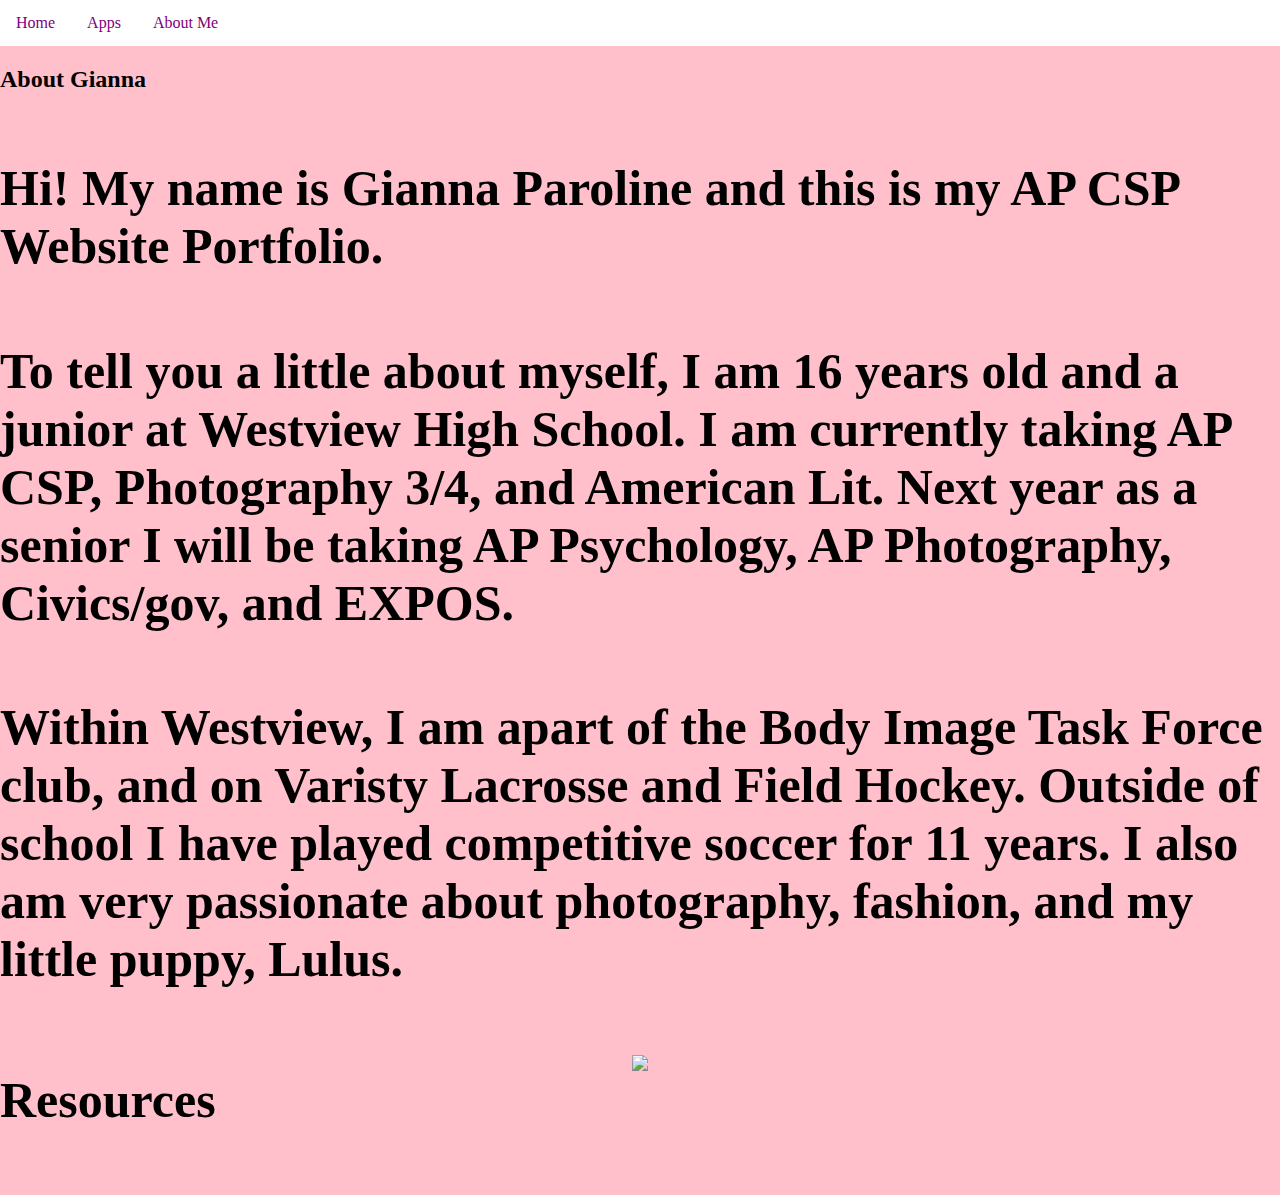
==== about.html @ 30fc4c34 "Update about.html" ====
<html> 
<link rel="stylesheet" href="style.css">



      <body> 
  <ul> 
    <li><a href="index.html"> Home </a></li>
    <li><a href="apps.html"> Apps </a>  </li>
    <li><a href="about.html"> About Me </a> </li>
       
  </ul>
  
  
  <h2> About Gianna <h2> 
      
      <h4> 
        Hi! My name is Gianna Paroline and this is my AP CSP Website Portfolio. <h4> 
   
       <h4> To tell you a little about myself, I am 16 years old and a junior at Westview High School. I am currently taking AP CSP, Photography 3/4, and American Lit. Next year as a senior I will be taking AP Psychology, AP Photography, Civics/gov, and EXPOS.
         <h4> 
           
 <h4> Within Westview, I am apart of the Body Image Task Force club, and on Varisty Lacrosse and Field Hockey. Outside of school I have played competitive soccer for 11 years. I also am very passionate about photography, fashion, and my little puppy, Lulus. <h4> 

<center> 
<img src="Identity Map.pdf"> 
</center> 

</body>

</html>
 
Resources
---- style.css ----
body { 
  background: pink; 
} 

h1 {
  color: white;  
    text-align: center;  
    font-size: 80px; 
} 

h3 { 
  color: pink; 
    text-align: center; 
  font-size: 25px; 
} 

h2 { 
  color: white 
    text-align: center; 
  font-size; 
} 

h4 { 
  color: pink
    text-align: center; 
  font-size: 50px;
} 

/*-----------------------------Nav Bar--------------------------------*/
body { 
  margin : 0; 
  font-family: Times New Roman, Nelvetica, sans-serif; 
} 

ul { 
  list-style-type: none; 
  margin: 0; 
    padding: 0; 
  overflow: hidden; 
  background-color: white;
} 

li { 
  float: left; 
  
}

li a { 
  display: block; 
  color: purple; 
  text-align: center; 
  padding: 14px 16px;
  text-decoration: none; 
  
  li a: hover:not (.active) { 
    background-color: #pink
      
      .ative { 
        background-color: #black
          
    } 
  



Resources
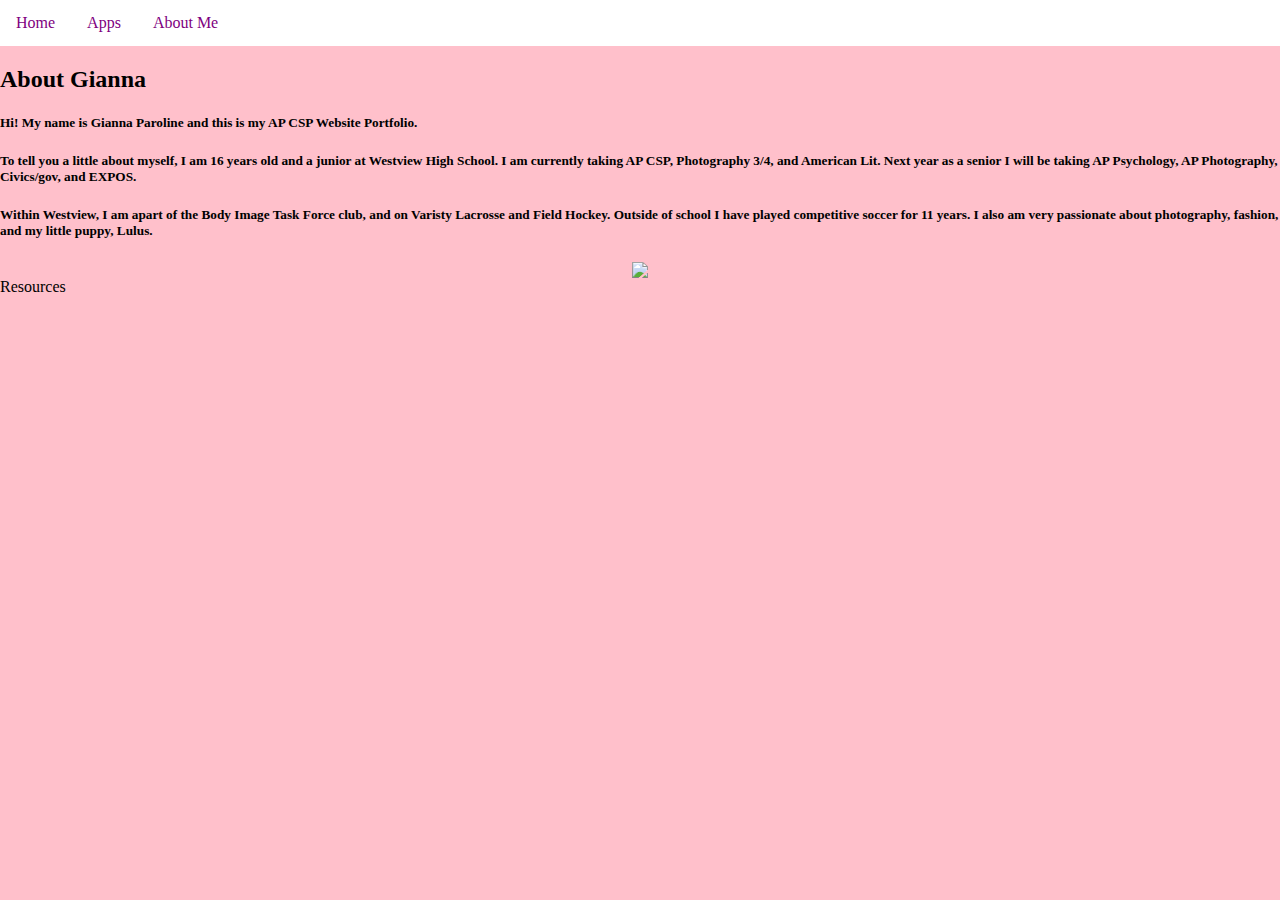
==== commit d2fd1f81: "Update about.html" ====
--- a/about.html
+++ b/about.html
@@ -14,13 +14,13 @@
   
   <h2> About Gianna <h2> 
       
-      <h4> 
-        Hi! My name is Gianna Paroline and this is my AP CSP Website Portfolio. <h4> 
+      <h5> 
+        Hi! My name is Gianna Paroline and this is my AP CSP Website Portfolio. </h5> 
    
-       <h4> To tell you a little about myself, I am 16 years old and a junior at Westview High School. I am currently taking AP CSP, Photography 3/4, and American Lit. Next year as a senior I will be taking AP Psychology, AP Photography, Civics/gov, and EXPOS.
-         <h4> 
+       <h5> To tell you a little about myself, I am 16 years old and a junior at Westview High School. I am currently taking AP CSP, Photography 3/4, and American Lit. Next year as a senior I will be taking AP Psychology, AP Photography, Civics/gov, and EXPOS.
+         </h5> 
            
- <h4> Within Westview, I am apart of the Body Image Task Force club, and on Varisty Lacrosse and Field Hockey. Outside of school I have played competitive soccer for 11 years. I also am very passionate about photography, fashion, and my little puppy, Lulus. <h4> 
+ <h5> Within Westview, I am apart of the Body Image Task Force club, and on Varisty Lacrosse and Field Hockey. Outside of school I have played competitive soccer for 11 years. I also am very passionate about photography, fashion, and my little puppy, Lulus. </h5> 
 
 <center> 
 <img src="Identity Map.pdf"> 
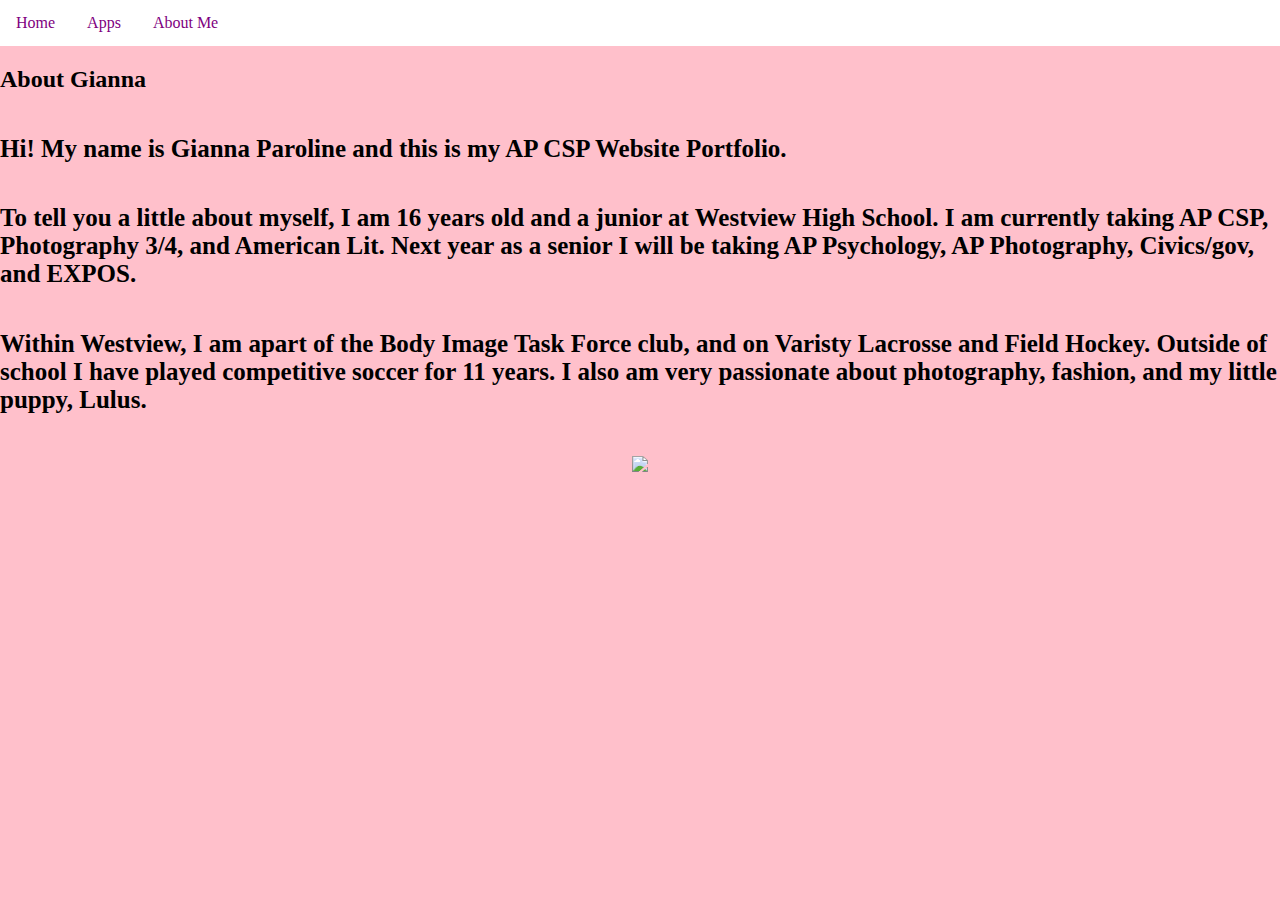
==== commit 02473c97: "Update about.html" ====
--- a/about.html
+++ b/about.html
@@ -29,8 +29,7 @@
 </body>
 
 </html>
- 
-Resources
+
      
            
                
--- a/style.css
+++ b/style.css
@@ -25,6 +25,13 @@
     text-align: center; 
   font-size: 50px;
 } 
+
+h5 { 
+  color: black;
+    text-align: left; 
+  font-size: 25; 
+} 
+  
 
 /*-----------------------------Nav Bar--------------------------------*/
 body { 
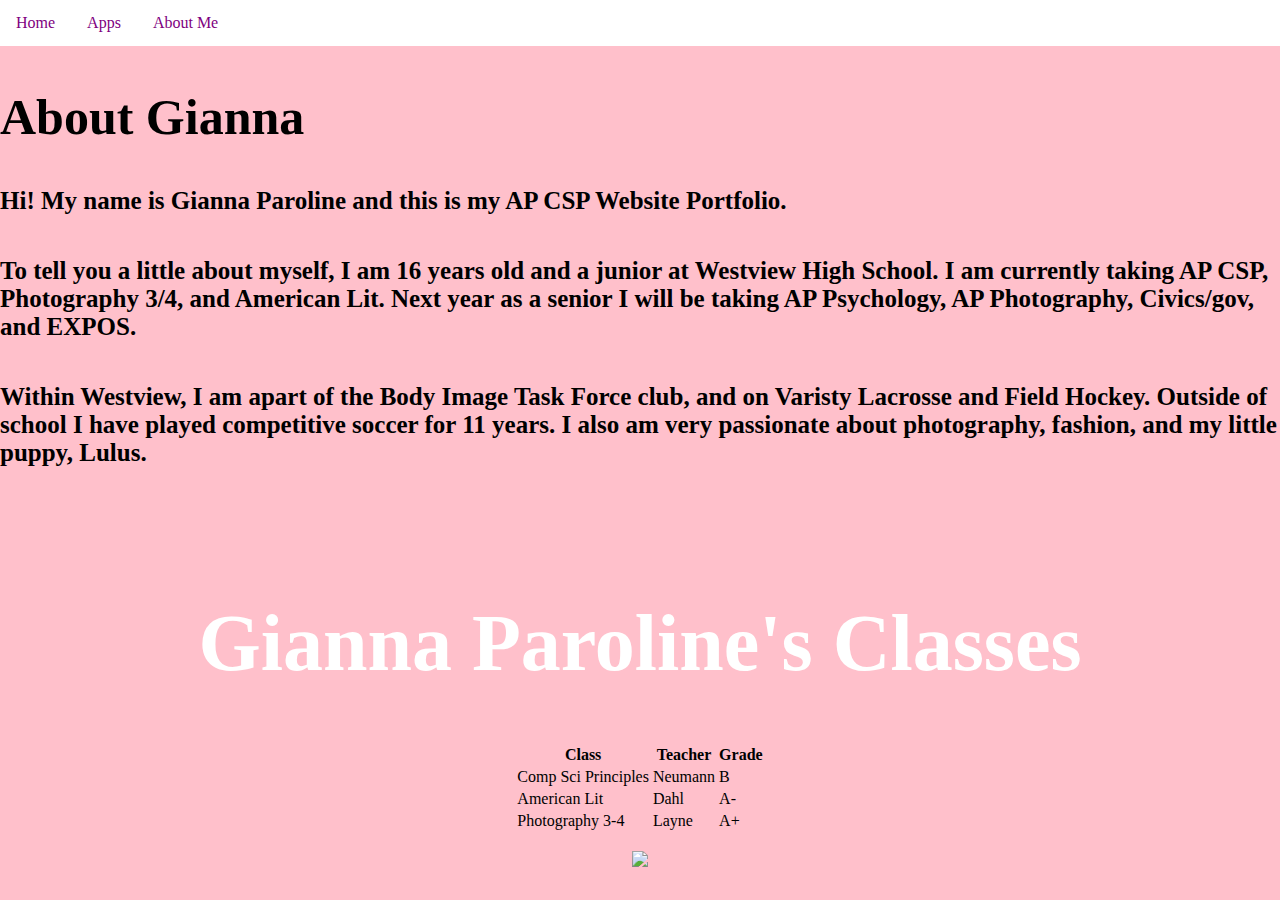
==== commit d4174620: "Update about.html" ====
--- a/about.html
+++ b/about.html
@@ -22,6 +22,38 @@
            
  <h5> Within Westview, I am apart of the Body Image Task Force club, and on Varisty Lacrosse and Field Hockey. Outside of school I have played competitive soccer for 11 years. I also am very passionate about photography, fashion, and my little puppy, Lulus. </h5> 
 
+        <br>
+  <br>
+  <h1> Gianna Paroline's Classes</h1> 
+  <table align="center" id="classes">
+    <tr>
+      <th> Class </th>
+      <th> Teacher </th>
+      <th> Grade </th>
+    </tr>
+    
+   <tr> 
+     <td> Comp Sci Principles </td>
+     <td> Neumann </td>
+     <td> B </td>
+    </tr>
+    
+    <tr> 
+     <td> American Lit </td>
+     <td> Dahl </td>
+     <td> A- </td>
+    </tr>
+    
+    <tr> 
+     <td> Photography 3-4 </td>
+     <td> Layne </td>
+     <td> A+ </td>
+    </tr>
+    
+   
+  </table>  
+  </br>
+  
 <center> 
 <img src="Identity Map.pdf"> 
 </center> 
--- a/style.css
+++ b/style.css
@@ -17,7 +17,7 @@
 h2 { 
   color: white 
     text-align: center; 
-  font-size; 
+  font-size: 50; 
 } 
 
 h4 { 
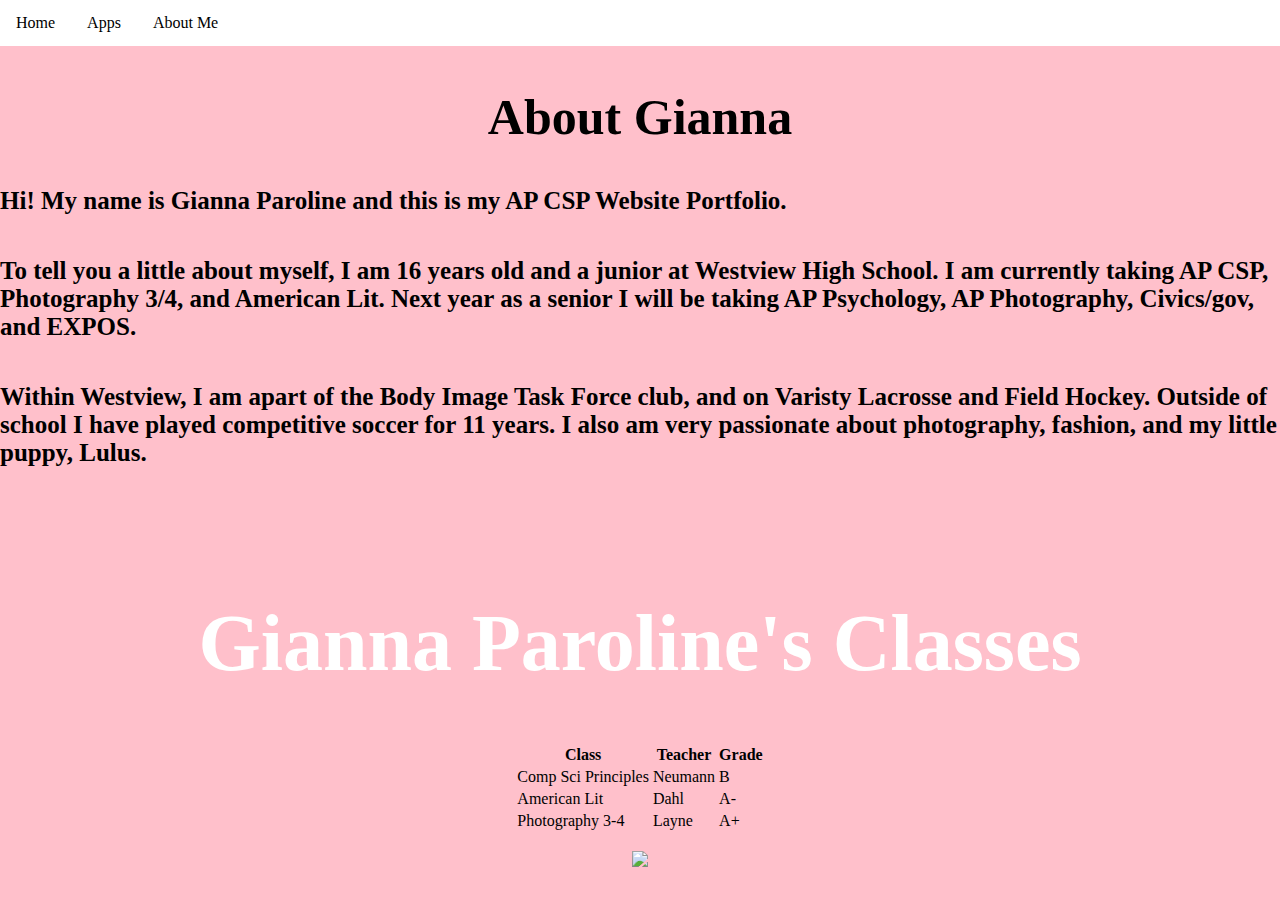
==== commit fcf67101: "Update about.html" ====
--- a/about.html
+++ b/about.html
@@ -11,8 +11,11 @@
        
   </ul>
   
-  
+  <center>
+        
   <h2> About Gianna <h2> 
+        
+  </center>
       
       <h5> 
         Hi! My name is Gianna Paroline and this is my AP CSP Website Portfolio. </h5> 
--- a/style.css
+++ b/style.css
@@ -9,7 +9,7 @@
 } 
 
 h3 { 
-  color: pink; 
+  color: black; 
     text-align: center; 
   font-size: 25px; 
 } 
@@ -21,7 +21,7 @@
 } 
 
 h4 { 
-  color: pink
+  color: black
     text-align: center; 
   font-size: 50px;
 } 
@@ -54,7 +54,7 @@
 
 li a { 
   display: block; 
-  color: purple; 
+  color: black; 
   text-align: center; 
   padding: 14px 16px;
   text-decoration: none; 
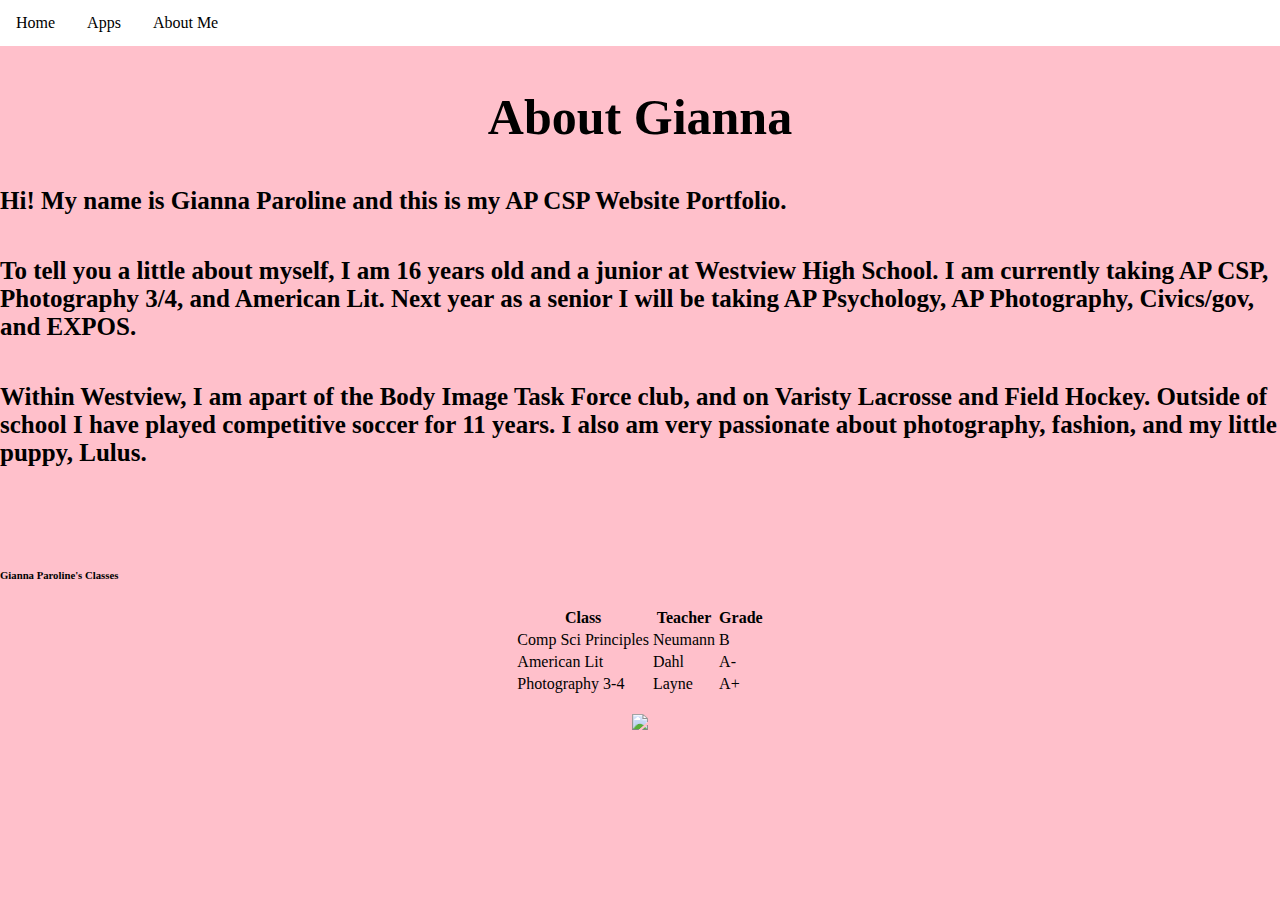
==== commit b9f9d7ac: "Update about.html" ====
--- a/about.html
+++ b/about.html
@@ -27,7 +27,7 @@
 
         <br>
   <br>
-  <h1> Gianna Paroline's Classes</h1> 
+  <h6> Gianna Paroline's Classes</h6> 
   <table align="center" id="classes">
     <tr>
       <th> Class </th>
--- a/style.css
+++ b/style.css
@@ -30,6 +30,12 @@
   color: black;
     text-align: left; 
   font-size: 25; 
+} 
+
+br { 
+  color: black; 
+    text-align: center; 
+  font-size: 20; 
 } 
   
 
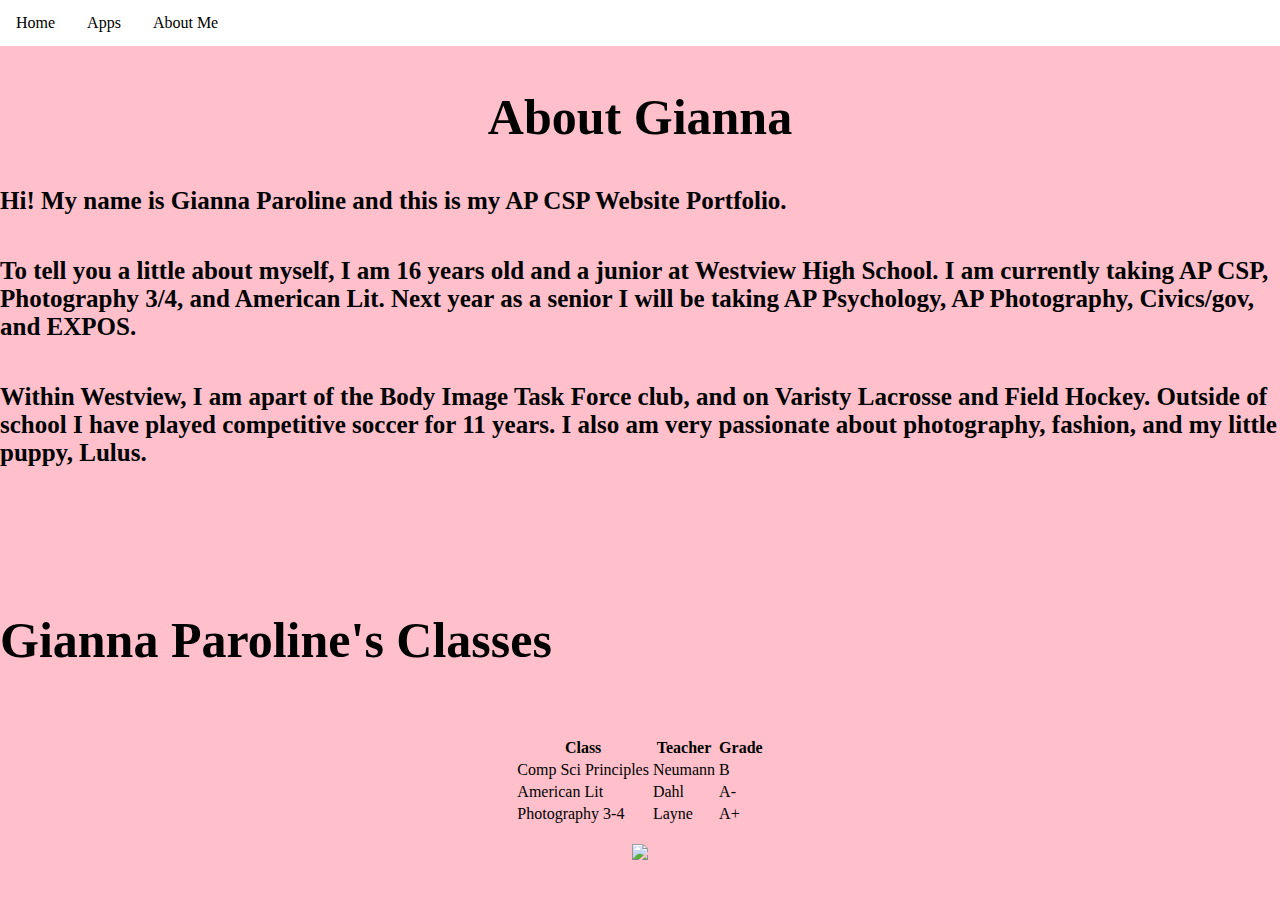
==== commit fd1546b1: "Update about.html" ====
--- a/about.html
+++ b/about.html
@@ -27,7 +27,7 @@
 
         <br>
   <br>
-  <h6> Gianna Paroline's Classes</h6> 
+  <h4> Gianna Paroline's Classes</h4> 
   <table align="center" id="classes">
     <tr>
       <th> Class </th>
--- a/style.css
+++ b/style.css
@@ -37,6 +37,8 @@
     text-align: center; 
   font-size: 20; 
 } 
+
+
   
 
 /*-----------------------------Nav Bar--------------------------------*/
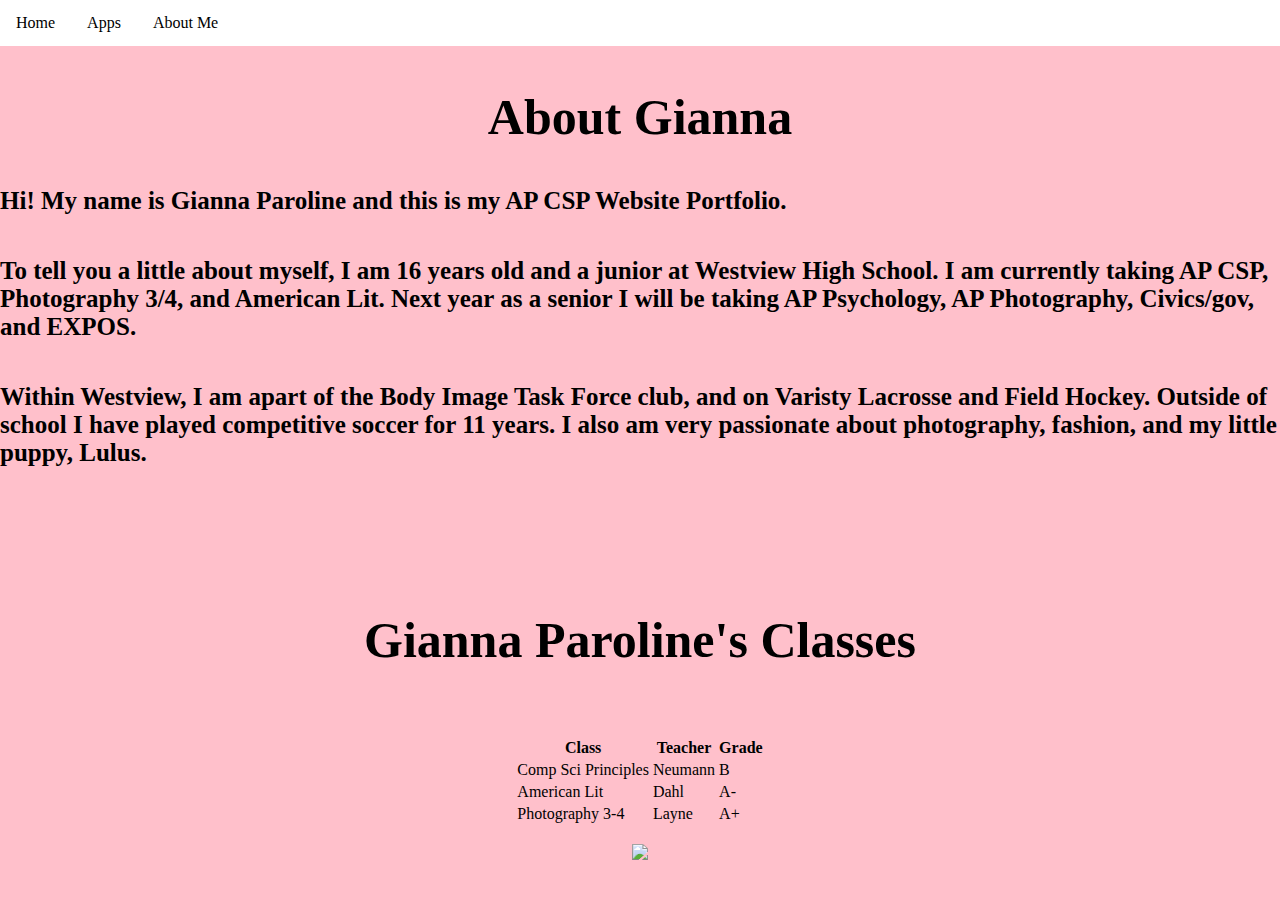
==== commit 47b81e17: "Update about.html" ====
--- a/about.html
+++ b/about.html
@@ -27,7 +27,12 @@
 
         <br>
   <br>
+        <center>
+              
   <h4> Gianna Paroline's Classes</h4> 
+ 
+        </center>
+        
   <table align="center" id="classes">
     <tr>
       <th> Class </th>
